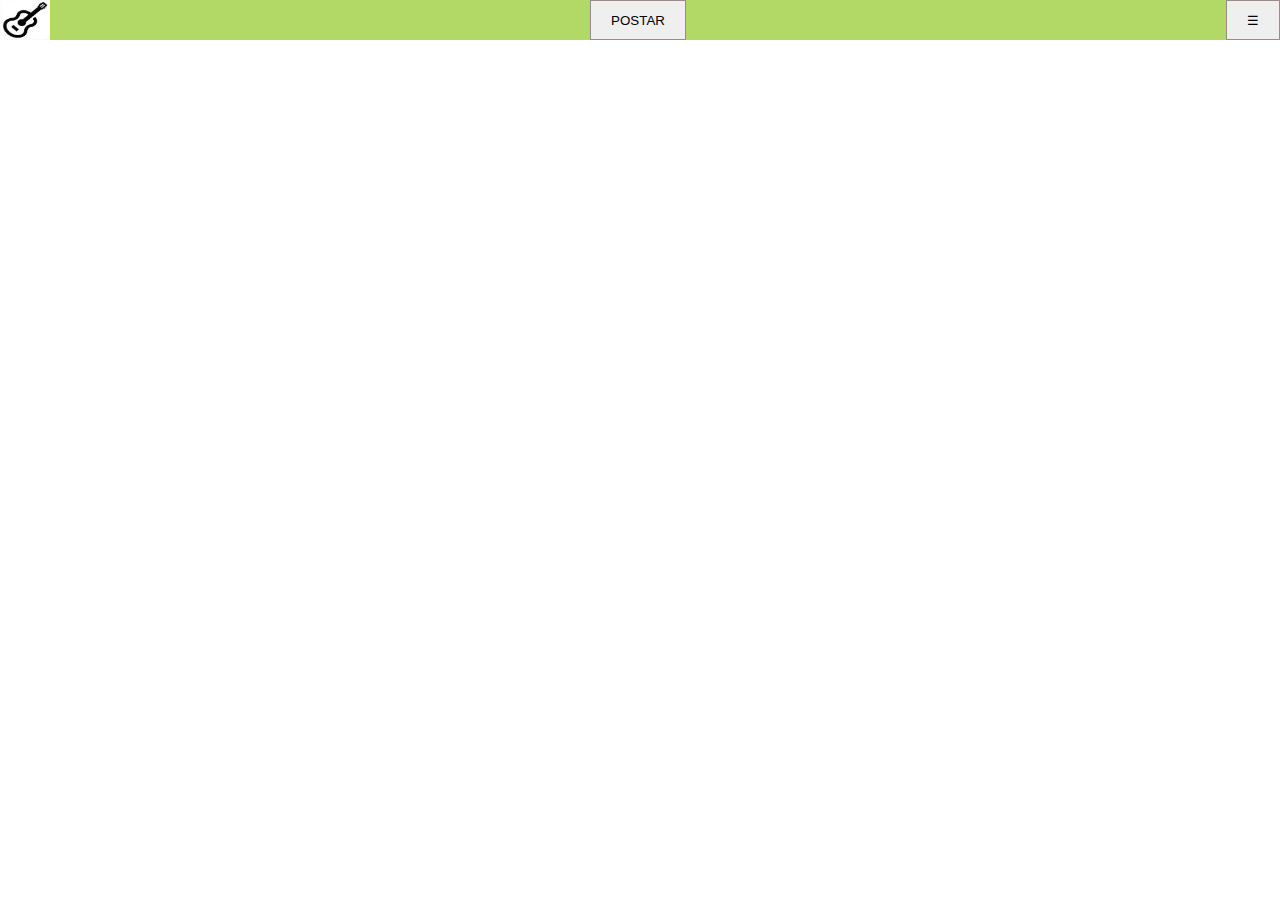
==== ATV05/REDE_SOCIAL/index.html @ e585271f "atividades" ====
<!DOCTYPE html>
<html lang="en">
<head>
    <meta charset="UTF-8">
    <link rel="stylesheet" href="./style.css">
    <meta http-equiv="X-UA-Compatible" content="IE=edge">
    <meta name="viewport" content="width=device-width, initial-scale=1.0">
    <title>Atividade 05</title>
</head>
<body>
    <nav class="navegador_superior">
        <img class="minha_logo" src="./img/logo.png" alt="minha_logo">

        <button class="meu-botao"> POSTAR </button>
        <button class="meu-botao"> &#9776; </button>
    </nav>
    
    <script src="./javas.js"></script>
</body>
</html>
---- ATV05/REDE_SOCIAL/style.css ----
*{
    margin: 0;
    padding: 0;
}
.navegador_superior{
    height: 40px;
    width: 100%;
    background-color: rgba(153, 205, 50, 0.753);
    display: flex;
}

.navegador_superior .minha_logo{
    height: 40px;
    width: 50px;
}

.navegador_superior .meu-botao{
    margin-left: auto;
    padding: 10px 20px;
    border: 1px solid rgb(160, 137, 137);
    outline: none;
    cursor: pointer;
}
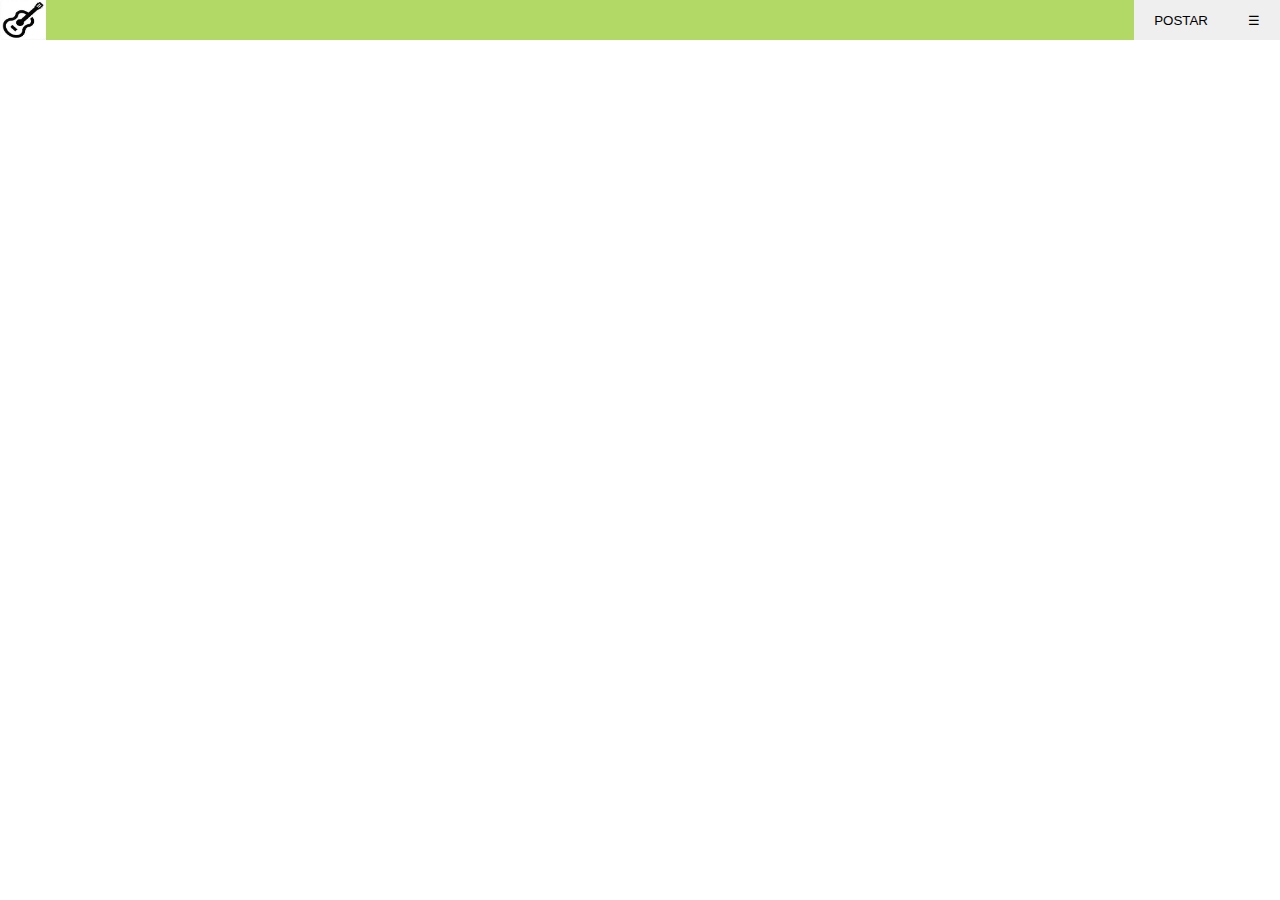
==== commit 64023262: "atividades" ====
--- a/ATV05/REDE_SOCIAL/index.html
+++ b/ATV05/REDE_SOCIAL/index.html
@@ -8,13 +8,23 @@
     <title>Atividade 05</title>
 </head>
 <body>
-    <nav class="navegador_superior">
-        <img class="minha_logo" src="./img/logo.png" alt="minha_logo">
+    <div class="container">
+        <nav class="navegador_superior">
+            <img class="minha_logo" src="./img/logo.png" alt="minha_logo">
 
-        <button class="meu-botao"> POSTAR </button>
-        <button class="meu-botao"> &#9776; </button>
-    </nav>
-    
+            <button class="meu_botao_postar"> POSTAR </button>
+            <button class="meu_botao"> &#9776; </button>
+
+            <div class="menu_retratil_esquerdo">
+
+            </div>
+        </nav>
+
+        <div class="menu_retratil_esquerdo">    </div>
+        <div class="conteudo">
+            <img class="imagem" src="https://loremflickr.com/450/450/dog" alt="">
+        </div>
+    </div>
     <script src="./javas.js"></script>
 </body>
 </html>--- a/ATV05/REDE_SOCIAL/style.css
+++ b/ATV05/REDE_SOCIAL/style.css
@@ -8,16 +8,44 @@
     background-color: rgba(153, 205, 50, 0.753);
     display: flex;
 }
-
 .navegador_superior .minha_logo{
     height: 40px;
     width: 50px;
 }
-
-.navegador_superior .meu-botao{
+.navegador_superior .meu_botao{
     margin-left: auto;
     padding: 10px 20px;
-    border: 1px solid rgb(160, 137, 137);
+    border: 0px solid rgb(160, 137, 137);
     outline: none;
     cursor: pointer;
+}
+.navegador_superior .meu_botao_postar{
+    margin-left: 85%;
+    padding: 10px 20px;
+    border: 0px solid rgb(160, 137, 137);
+    outline: none;
+    cursor: pointer;
+}
+.navegador_superior .meu_botao_postar:hover{
+    background-color: rgba(153, 205, 50, 0.753);
+}
+.navegador_superior .meu_botao:hover{
+    background-color: rgba(153, 205, 50, 0.753);
+}
+.navegador_superior .menu_retratil_esquerdo.active{
+    height: 100vh;
+    top: 40px;
+    /*height: calc(100vh - 40px);*/
+}
+.navegador_superior .menu_retratil_esquerdo{
+    background-color: rgba(0, 128, 128, 0.479);
+    height: 0;
+    width: 400px;
+    position: fixed;
+    transition: height 2700ms;
+    top: 40px;
+}
+.container .conteudo .imagem.active{
+    left: 400px;
+    position: relative;
 }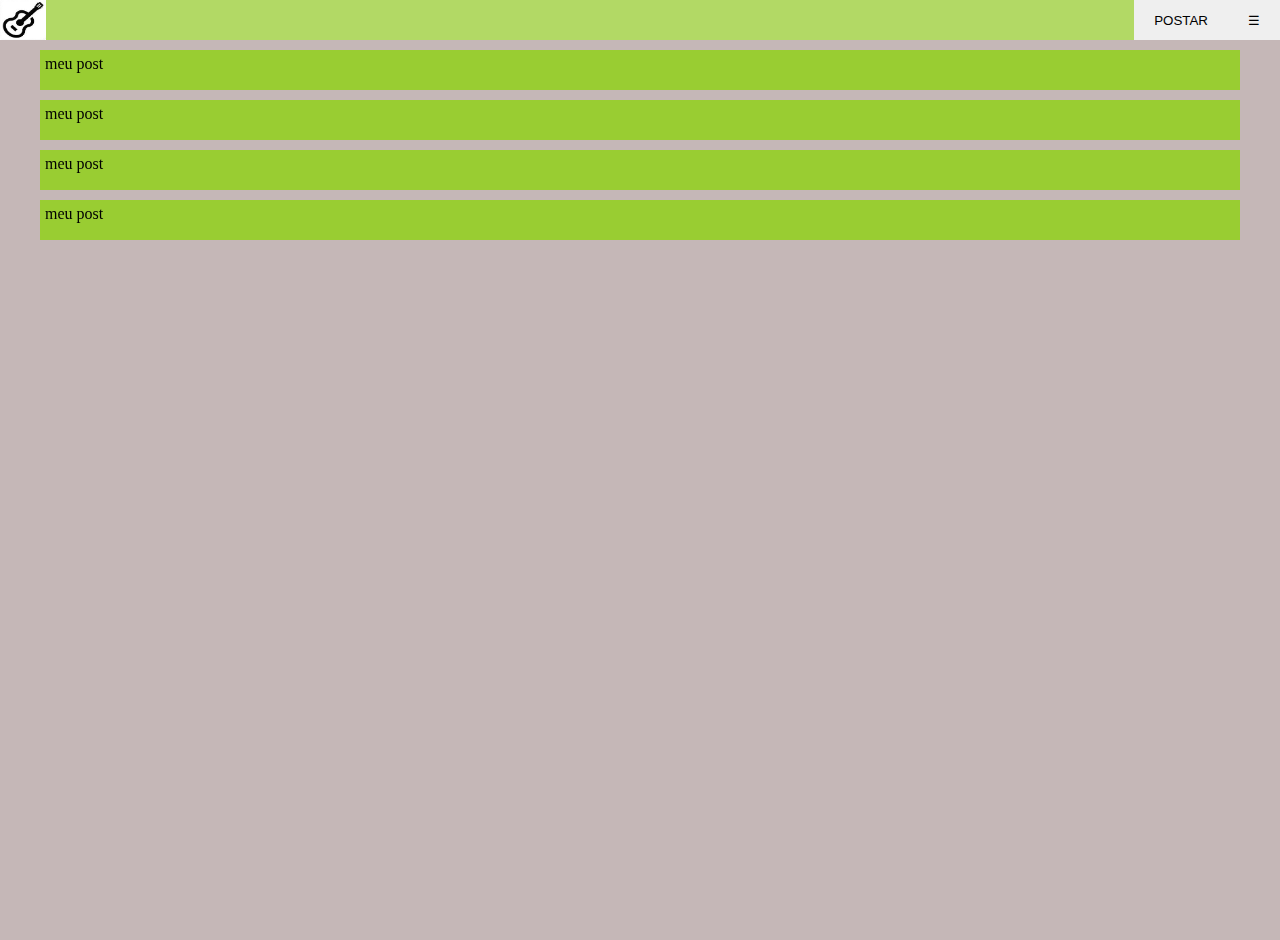
==== commit 9f671cc8: "atividades" ====
--- a/ATV05/REDE_SOCIAL/index.html
+++ b/ATV05/REDE_SOCIAL/index.html
@@ -21,9 +21,14 @@
         </nav>
 
         <div class="menu_retratil_esquerdo">    </div>
-        <div class="conteudo">
-            <img class="imagem" src="https://loremflickr.com/450/450/dog" alt="">
-        </div>
+       
+        <article class="conteudo">
+            <div class="post"> meu post </div>
+            <div class="post"> meu post </div>
+            <div class="post"> meu post </div>
+            <div class="post"> meu post </div>
+            <!--<img class="imagem" src="https://loremflickr.com/450/450/dog" alt="">-->
+        </article>
     </div>
     <script src="./javas.js"></script>
 </body>
--- a/ATV05/REDE_SOCIAL/style.css
+++ b/ATV05/REDE_SOCIAL/style.css
@@ -2,9 +2,12 @@
     margin: 0;
     padding: 0;
 }
+body{
+    position: fixed;
+}
 .navegador_superior{
     height: 40px;
-    width: 100%;
+    width: 100vw;
     background-color: rgba(153, 205, 50, 0.753);
     display: flex;
 }
@@ -13,7 +16,6 @@
     width: 50px;
 }
 .navegador_superior .meu_botao{
-    margin-left: auto;
     padding: 10px 20px;
     border: 0px solid rgb(160, 137, 137);
     outline: none;
@@ -38,7 +40,7 @@
     /*height: calc(100vh - 40px);*/
 }
 .navegador_superior .menu_retratil_esquerdo{
-    background-color: rgba(0, 128, 128, 0.479);
+    background-color: rgb(0, 128, 128);
     height: 0;
     width: 400px;
     position: fixed;
@@ -48,4 +50,27 @@
 .container .conteudo .imagem.active{
     left: 400px;
     position: relative;
+}
+
+/*Feed e posts*/
+.container .conteudo {
+    background-color: rgba(160, 137, 137, 0.61);
+    width: 100vw;
+    height: 100vh;
+    overflow: hidden;
+}
+
+.container .conteudo.active{
+    left: 400px;
+    position: relative;
+    width: calc(100vw - 400px);
+}
+
+.container .conteudo .post{
+    background-color: rgb(153, 205, 50);
+    margin-left: 40px;
+    margin-right: 40px;
+    margin-top: 10px;
+    height: 30px;
+    padding: 5px;
 }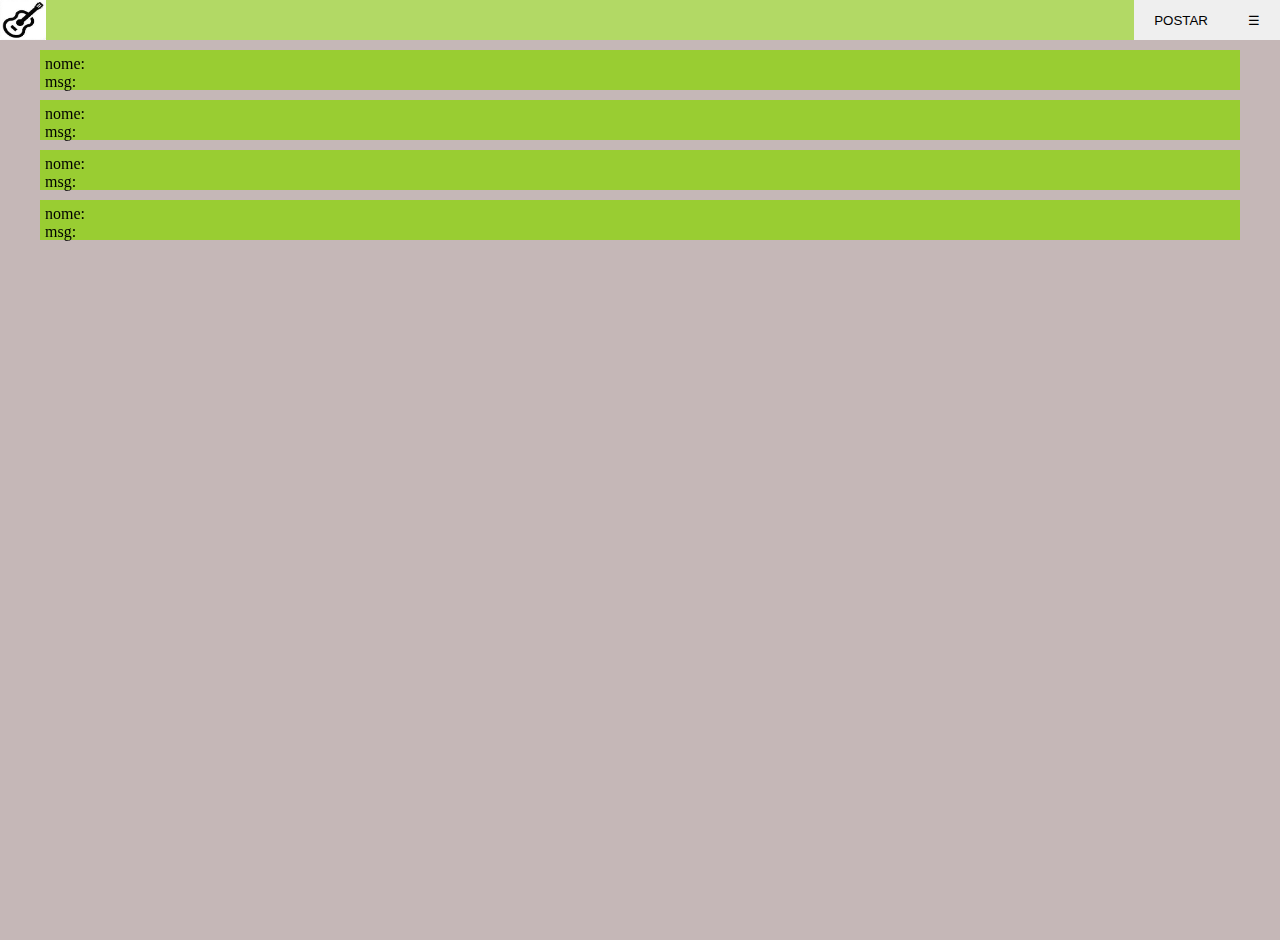
==== commit 6c5db718: "atividades" ====
--- a/ATV05/REDE_SOCIAL/index.html
+++ b/ATV05/REDE_SOCIAL/index.html
@@ -15,18 +15,19 @@
             <button class="meu_botao_postar"> POSTAR </button>
             <button class="meu_botao"> &#9776; </button>
 
-            <div class="menu_retratil_esquerdo">
-
-            </div>
         </nav>
 
-        <div class="menu_retratil_esquerdo">    </div>
-       
+        <div class="menu_retratil_esquerdo"></div>
+
         <article class="conteudo">
-            <div class="post"> meu post </div>
-            <div class="post"> meu post </div>
-            <div class="post"> meu post </div>
-            <div class="post"> meu post </div>
+            <div class="post">  <p> nome: </p>  
+                msg: </div>
+            <div class="post">  <p> nome: </p>  
+                msg: </div>
+            <div class="post">  <p> nome: </p>  
+                msg: </div>
+            <div class="post">  <p> nome: </p>  
+                msg: </div>
             <!--<img class="imagem" src="https://loremflickr.com/450/450/dog" alt="">-->
         </article>
     </div>
--- a/ATV05/REDE_SOCIAL/style.css
+++ b/ATV05/REDE_SOCIAL/style.css
@@ -34,12 +34,13 @@
 .navegador_superior .meu_botao:hover{
     background-color: rgba(153, 205, 50, 0.753);
 }
-.navegador_superior .menu_retratil_esquerdo.active{
+.menu_retratil_esquerdo.active{
     height: 100vh;
     top: 40px;
+    display: flex;
     /*height: calc(100vh - 40px);*/
 }
-.navegador_superior .menu_retratil_esquerdo{
+.menu_retratil_esquerdo{
     background-color: rgb(0, 128, 128);
     height: 0;
     width: 400px;
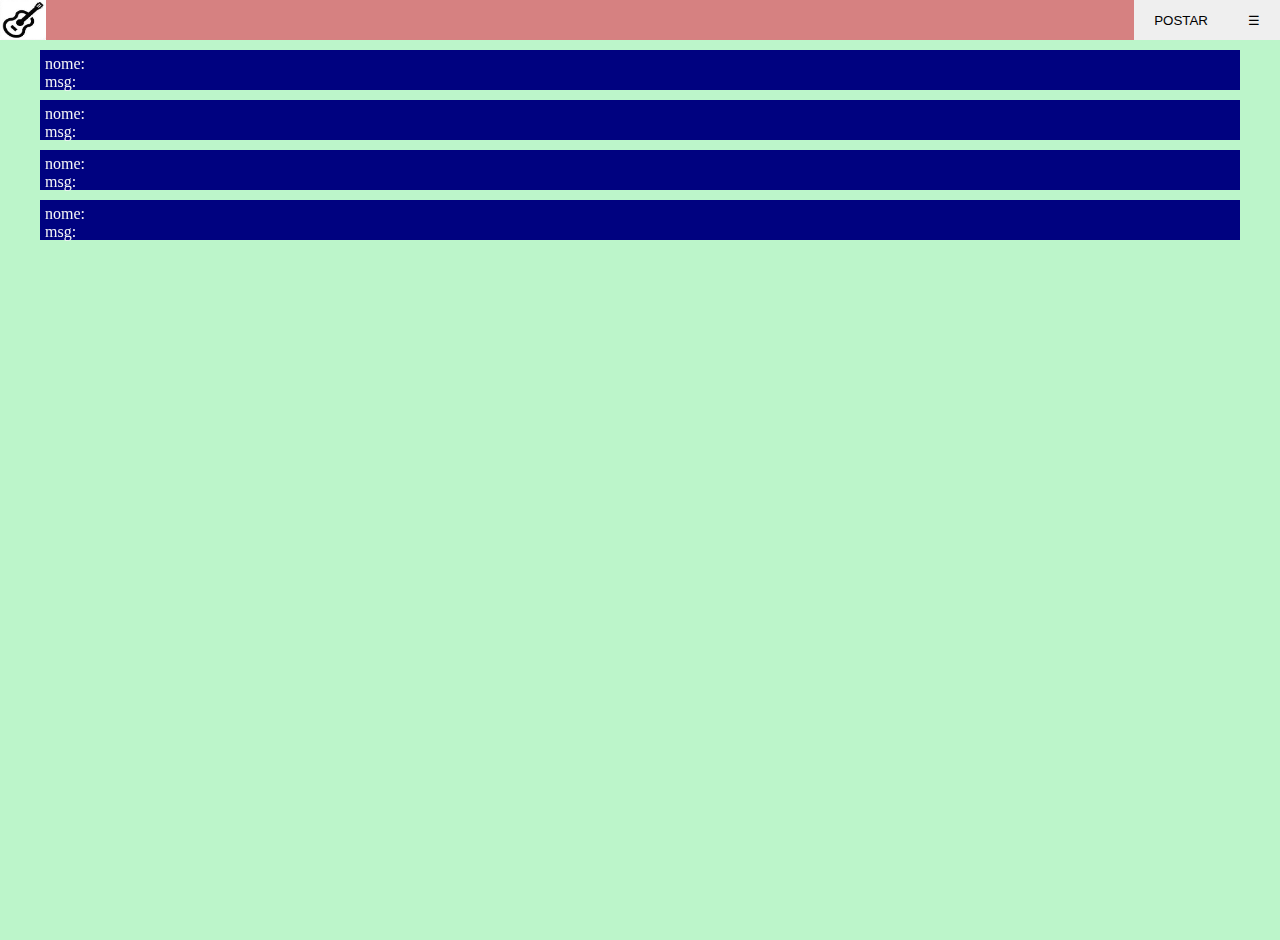
==== commit f22160f2: "atividades" ====
--- a/ATV05/REDE_SOCIAL/index.html
+++ b/ATV05/REDE_SOCIAL/index.html
@@ -30,6 +30,25 @@
                 msg: </div>
             <!--<img class="imagem" src="https://loremflickr.com/450/450/dog" alt="">-->
         </article>
+
+        <div class="overlay_modal">
+            <div class="container_modal">
+                <div class="header_modal">
+                    <h4>FORMULÁRIO MODAL</h4>
+                    <button class="botaoX"> x </button>
+                </div>
+                <div class="content_modal">
+                    <p>"A persistência é o caminho do êxito."
+                        <br>
+                        - Charles Chaplin</p>
+                </div>
+                <div class="footer">
+                    <button class="botao_modal botao_close"> Close </button>
+    
+                    <button class="botao_modal botao_blue"> Submit </button>
+                </div>
+            </div>
+        </div>
     </div>
     <script src="./javas.js"></script>
 </body>
--- a/ATV05/REDE_SOCIAL/style.css
+++ b/ATV05/REDE_SOCIAL/style.css
@@ -8,7 +8,7 @@
 .navegador_superior{
     height: 40px;
     width: 100vw;
-    background-color: rgba(153, 205, 50, 0.753);
+    background-color: rgba(201, 87, 87, 0.753);
     display: flex;
 }
 .navegador_superior .minha_logo{
@@ -29,10 +29,10 @@
     cursor: pointer;
 }
 .navegador_superior .meu_botao_postar:hover{
-    background-color: rgba(153, 205, 50, 0.753);
+    background-color: rgba(201, 87, 87, 0.753);
 }
 .navegador_superior .meu_botao:hover{
-    background-color: rgba(153, 205, 50, 0.753);
+    background-color: rgba(201, 87, 87, 0.753);
 }
 .menu_retratil_esquerdo.active{
     height: 100vh;
@@ -41,7 +41,7 @@
     /*height: calc(100vh - 40px);*/
 }
 .menu_retratil_esquerdo{
-    background-color: rgb(0, 128, 128);
+    background-color: rgb(0, 2, 128);
     height: 0;
     width: 400px;
     position: fixed;
@@ -55,7 +55,7 @@
 
 /*Feed e posts*/
 .container .conteudo {
-    background-color: rgba(160, 137, 137, 0.61);
+    background-color: rgba(145, 238, 168, 0.61);
     width: 100vw;
     height: 100vh;
     overflow: hidden;
@@ -68,10 +68,106 @@
 }
 
 .container .conteudo .post{
-    background-color: rgb(153, 205, 50);
+    background-color: rgb(0, 2, 128);
     margin-left: 40px;
     margin-right: 40px;
     margin-top: 10px;
     height: 30px;
     padding: 5px;
+    color: whitesmoke;
+}
+
+/*OVERLAY*/
+.overlay_modal {
+    position: fixed;
+    width: 100%;
+    height: 100%;
+    background-color: rgba(8, 4, 4, 0.5);
+    top: 0;
+    left: 0;
+
+    display: none;
+    justify-content: center;
+    align-items: center;
+    user-select: none;
+
+    animation-name: aparecer;
+    animation-duration: 800ms;
+}
+.overlay_modal.active{
+    display: flex;
+}
+.overlay_modal .container_modal{
+    background-color: white;
+    width: 500px;
+    height: 256px;
+    border-radius: 5px;
+    position: relative;
+
+    animation: cair 600ms;
+}
+
+.overlay_modal .container_modal .header_modal{
+    display: flex;
+    padding: 0px 15px;
+    align-items: center;
+    border-bottom: 1px solid rgba(0, 0, 0, 0.205);
+}
+.overlay_modal .container_modal .header_modal .botaoX{
+    margin-left: auto;
+    border: 0;
+    background-color: transparent;
+    cursor: pointer;
+    width: 40px;
+    height: 40px;
+}
+
+.overlay_modal .container_modal .content_modal{
+    padding: 5px 10px;
+}
+.overlay_modal .container_modal .footer{
+    position: absolute;
+    bottom: 0;
+    left: 0;
+    width: 100%;
+    padding: 10px;
+    box-sizing: border-box;
+    border-top: 1px solid rgba(0, 0, 0, 0.205);
+
+    display: flex;
+    justify-content: flex-end;
+}
+
+.overlay_modal .container_modal .footer .botao_modal{
+    padding: 10px;
+    margin-left: 8px;
+    border: none;
+    border-radius: 3px;
+    color: white;
+    cursor: pointer;
+
+}
+
+.overlay_modal .container_modal .footer .botao_modal.botao_close{
+    background-color: #545b62;
+}
+.overlay_modal .container_modal .footer .botao_modal.botao_blue{
+    background-color: #0062cc;
+}
+/*animação modal*/
+@keyframes aparecer{
+    from{
+        opacity: 0;
+    }
+    to{
+        opacity: 1;
+    }
+}
+@keyframes cair{
+    from{
+        transform: translate(0px, -500px);
+    }
+    to{
+        transform: translate(100px, 70px);
+    }
 }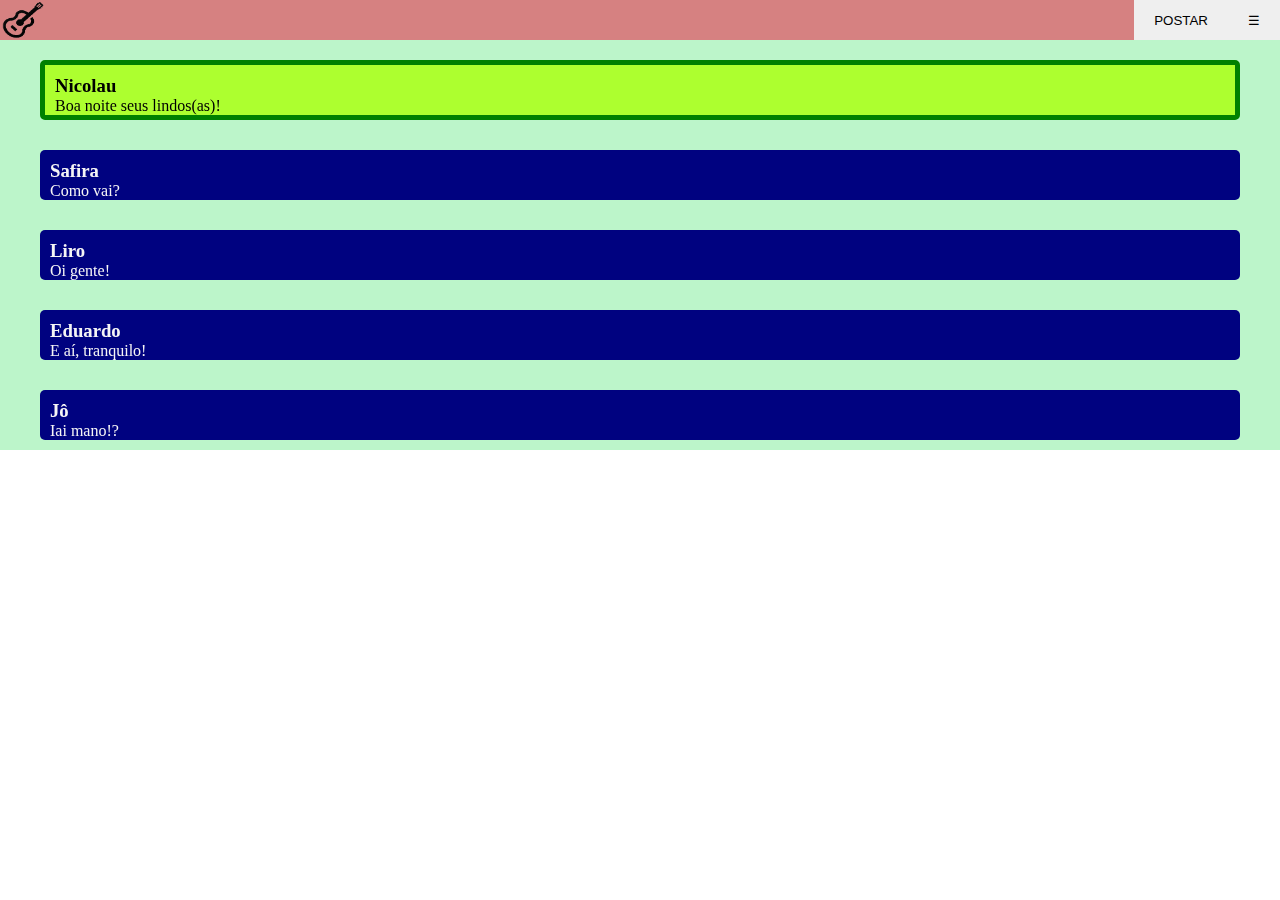
==== commit 179f2c4e: "atividades" ====
--- a/ATV05/REDE_SOCIAL/index.html
+++ b/ATV05/REDE_SOCIAL/index.html
@@ -14,22 +14,18 @@
 
             <button class="meu_botao_postar"> POSTAR </button>
             <button class="meu_botao"> &#9776; </button>
-
         </nav>
 
-        <div class="menu_retratil_esquerdo"></div>
+        <div class="menu_retratil_esquerdo">
+            <a href="" class="link"> MEU LINK </a>
+        </div>
 
-        <article class="conteudo">
-            <div class="post">  <p> nome: </p>  
-                msg: </div>
-            <div class="post">  <p> nome: </p>  
-                msg: </div>
-            <div class="post">  <p> nome: </p>  
-                msg: </div>
-            <div class="post">  <p> nome: </p>  
-                msg: </div>
-            <!--<img class="imagem" src="https://loremflickr.com/450/450/dog" alt="">-->
-        </article>
+        <div class="conteudo">
+            <div class="post">
+                <h3 class="nome_card"> Jô </h3>
+                <p class="msg_card"> Iai mano!? </p>
+            </div>
+        </div>
 
         <div class="overlay_modal">
             <div class="container_modal">
@@ -38,9 +34,11 @@
                     <button class="botaoX"> x </button>
                 </div>
                 <div class="content_modal">
-                    <p>"A persistência é o caminho do êxito."
-                        <br>
-                        - Charles Chaplin</p>
+                    <form class="form_modal" action="">
+                        Nome: <input class="form_nome" type="text">
+                        Mensagem: <input class="form_msg" type="text">
+                        <input class="botao_submit" type="submit" value="Submeter">
+                    </form>
                 </div>
                 <div class="footer">
                     <button class="botao_modal botao_close"> Close </button>
--- a/ATV05/REDE_SOCIAL/style.css
+++ b/ATV05/REDE_SOCIAL/style.css
@@ -47,18 +47,39 @@
     position: fixed;
     transition: height 2700ms;
     top: 40px;
+    justify-content: center;
+    align-items: center;
+}
+.menu_retratil_esquerdo .link{
+    display: none;
+}
+.menu_retratil_esquerdo .link.active{
+    display: block;
+    color: aliceblue;
+    text-decoration: none;
+    padding: 6px;
+    border-radius: 10px;
+    text-align: justify;
+}
+.menu_retratil_esquerdo .link.active:hover{
+    background-color: hsl(0, 0%, 0%);
+    height: 20px;
+    border: aliceblue 1px solid;
 }
 .container .conteudo .imagem.active{
     left: 400px;
-    position: relative;
-}
-
+}
+.container{
+    display: block;
+}
 /*Feed e posts*/
 .container .conteudo {
     background-color: rgba(145, 238, 168, 0.61);
     width: 100vw;
-    height: 100vh;
+    height: 100%;
     overflow: hidden;
+    display: flex;
+    flex-direction: column-reverse;
 }
 
 .container .conteudo.active{
@@ -71,10 +92,18 @@
     background-color: rgb(0, 2, 128);
     margin-left: 40px;
     margin-right: 40px;
-    margin-top: 10px;
+    margin-top: 20px;
+    margin-bottom: 10px;
     height: 30px;
-    padding: 5px;
+    padding: 10px;
     color: whitesmoke;
+    border-radius: 5px;
+    user-select: none;
+}
+.container .conteudo .post.active{
+    border: green 5px solid;
+    background-color: greenyellow;
+    color: black;
 }
 
 /*OVERLAY*/
@@ -147,12 +176,12 @@
     cursor: pointer;
 
 }
-
 .overlay_modal .container_modal .footer .botao_modal.botao_close{
     background-color: #545b62;
 }
 .overlay_modal .container_modal .footer .botao_modal.botao_blue{
     background-color: #0062cc;
+    display: none;
 }
 /*animação modal*/
 @keyframes aparecer{
@@ -170,4 +199,20 @@
     to{
         transform: translate(100px, 70px);
     }
+}
+
+.overlay_modal .container_modal .content_modal .form_modal{
+    display: flex;
+    flex-direction: column;
+}
+.overlay_modal .container_modal .content_modal .form_modal .botao_submit{
+    border-radius: 3px;
+    padding: 10px;
+    width: 100px;
+    margin-top: 10px;
+    transform: translate(380%, 0);
+    background-color: #0062cc;
+    color: white;
+    border: none;
+    cursor: pointer;
 }